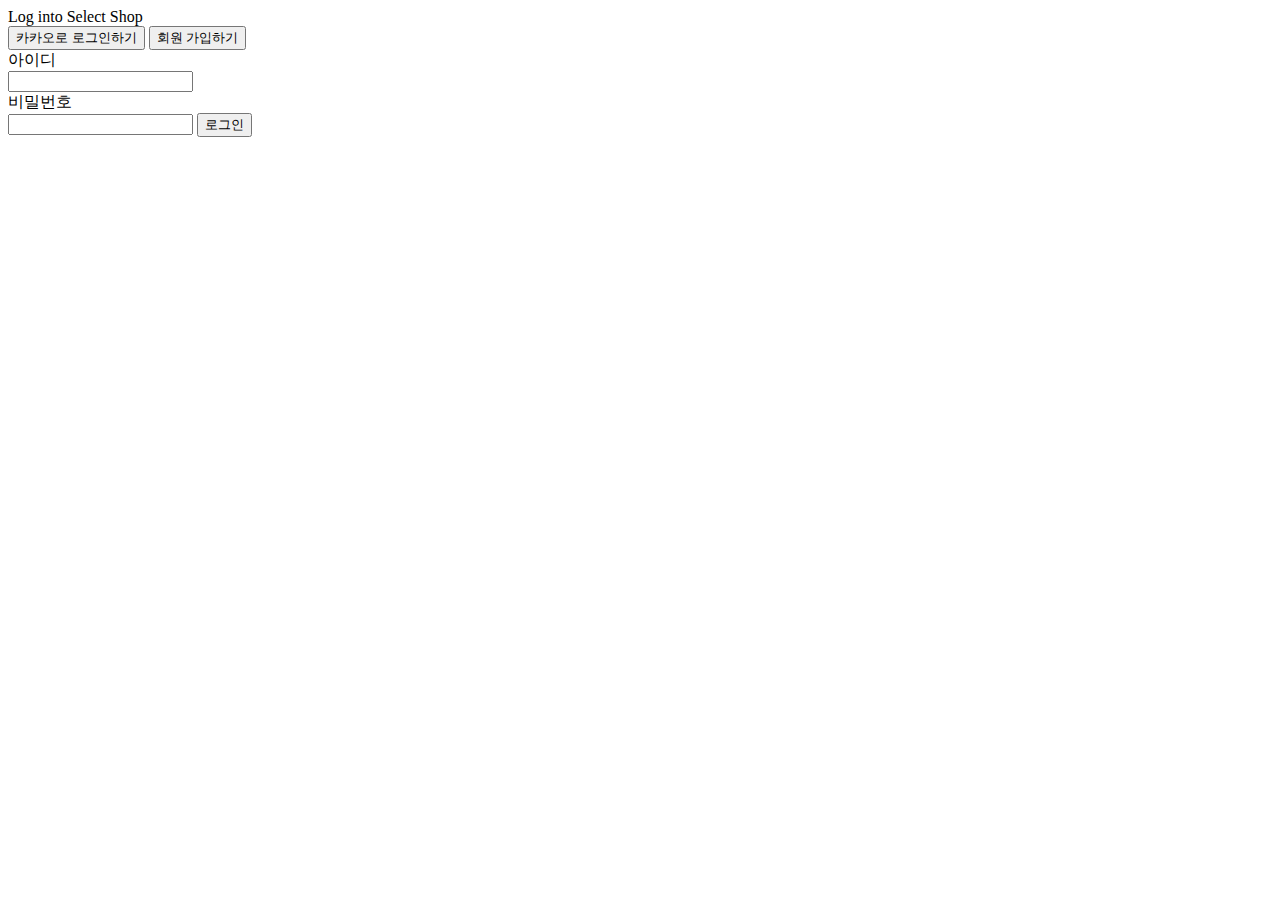
==== src/main/resources/templates/login.html @ 76ad1290 "JWT인증방식 적용" ====
<!DOCTYPE html>
<html lang="en" xmlns="http://www.w3.org/1999/xhtml" xmlns:th="http://www.thymeleaf.org">
<head>
  <meta charset="UTF-8">
  <meta name="viewport"
        content="width=device-width, user-scalable=no, initial-scale=1.0, maximum-scale=1.0, minimum-scale=1.0">
  <meta http-equiv="X-UA-Compatible" content="ie=edge">
  <link rel="preconnect" href="https://fonts.gstatic.com">
  <script src="https://ajax.googleapis.com/ajax/libs/jquery/3.5.1/jquery.min.js"></script>
  <link href="https://fonts.googleapis.com/css2?family=Nanum+Gothic&display=swap" rel="stylesheet">
  <link rel="stylesheet" type="text/css" th:href="@{/css/style.css}" >
  <meta charset="UTF-8">
  <title>로그인 페이지</title>
</head>
<body>
<div id="login-form">
  <div id="login-title">Log into Select Shop</div>
  <button id="login-kakao-btn" onclick="location.href='https://kauth.kakao.com/oauth/authorize?client_id=77f4d486c29f0d9e4c0a677991b6bf96&redirect_uri=http://localhost:8080/api/user/kakao/callback&response_type=code'">
    카카오로 로그인하기
  </button>
  <button id="login-id-btn" onclick="location.href='/api/user/signup'">
    회원 가입하기
  </button>
  <div class="login-id-label">아이디</div>
  <input id="username" type="text" name="username" class="login-input-box">

  <div class="login-id-label">비밀번호</div>
  <input id="password" type="password" name="password" class="login-input-box">

  <button id="login-id-submit" onclick="login()">로그인</button>

  <div id="login-failed" style="display:none" class="alert alert-danger" role="alert">로그인에 실패하였습니다.</div>
</div>
</body>
<script>
  const href = location.href;
  const queryString = href.substring(href.indexOf("?")+1)
  if (queryString === 'error') {
    const errorDiv = document.getElementById('login-failed');
    errorDiv.style.display = 'block';
  }

  function login() {

    let username = $('#username').val();
    let password = $('#password').val();

    if (username == '') {
      alert('ID를 입력해주세요');
      return;
    } else if(password == '') {
      alert('비밀번호를 입력해주세요');
      return;
    }

    $.ajax({
      type: "POST",
      url: `/api/user/login`,
      contentType: "application/json",
      data: JSON.stringify({username: username, password: password}),
      success: function (response, status, xhr) {
        if(response === 'success') {
          let host = window.location.host;
          let url = host + '/api/shop';

          document.cookie =
                  'Authorization' + '=' + xhr.getResponseHeader('Authorization') + ';path=/';
          window.location.href = 'http://' + url;
        } else {
          alert('로그인에 실패하셨습니다. 다시 로그인해 주세요.')
          window.location.reload();
        }
      }
    })
  }

</script>
</html>
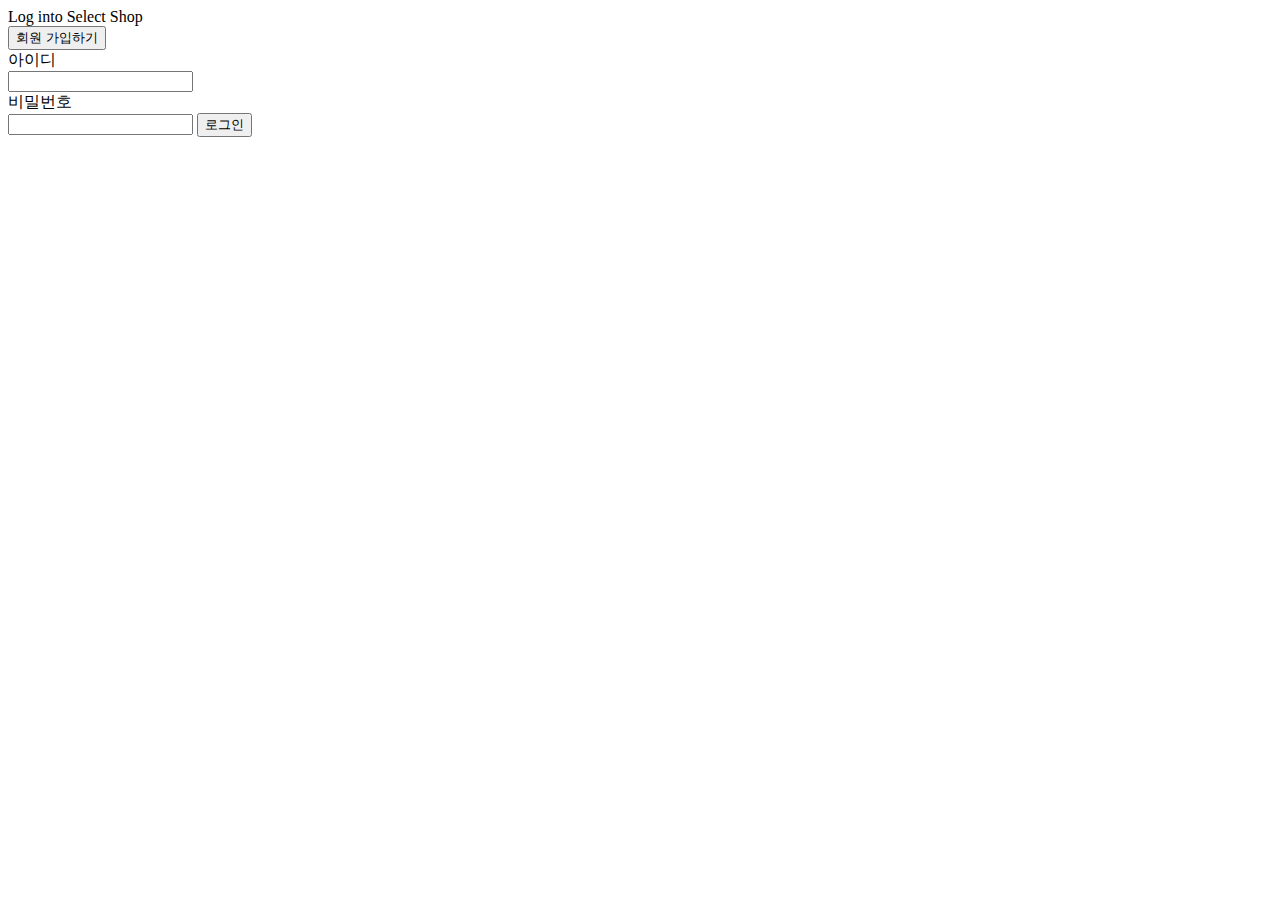
==== commit c3b4a292: "회원가입까진 완료... 로그인은 된거 같다..." ====
--- a/src/main/resources/templates/login.html
+++ b/src/main/resources/templates/login.html
@@ -15,9 +15,9 @@
 <body>
 <div id="login-form">
   <div id="login-title">Log into Select Shop</div>
-  <button id="login-kakao-btn" onclick="location.href='https://kauth.kakao.com/oauth/authorize?client_id=77f4d486c29f0d9e4c0a677991b6bf96&redirect_uri=http://localhost:8080/api/user/kakao/callback&response_type=code'">
-    카카오로 로그인하기
-  </button>
+<!--  <button id="login-kakao-btn" onclick="location.href='https://kauth.kakao.com/oauth/authorize?client_id=77f4d486c29f0d9e4c0a677991b6bf96&redirect_uri=http://localhost:8080/api/user/kakao/callback&response_type=code'">-->
+<!--    카카오로 로그인하기-->
+<!--  </button>-->
   <button id="login-id-btn" onclick="location.href='/api/user/signup'">
     회원 가입하기
   </button>
@@ -61,13 +61,13 @@
       success: function (response, status, xhr) {
         if(response === 'success') {
           let host = window.location.host;
-          let url = host + '/api/shop';
+          let url = host + '/api/user/board';
 
           document.cookie =
                   'Authorization' + '=' + xhr.getResponseHeader('Authorization') + ';path=/';
           window.location.href = 'http://' + url;
         } else {
-          alert('로그인에 실패하셨습니다. 다시 로그인해 주세요.')
+          alert('로그인에 실패하셨습니다.')
           window.location.reload();
         }
       }
